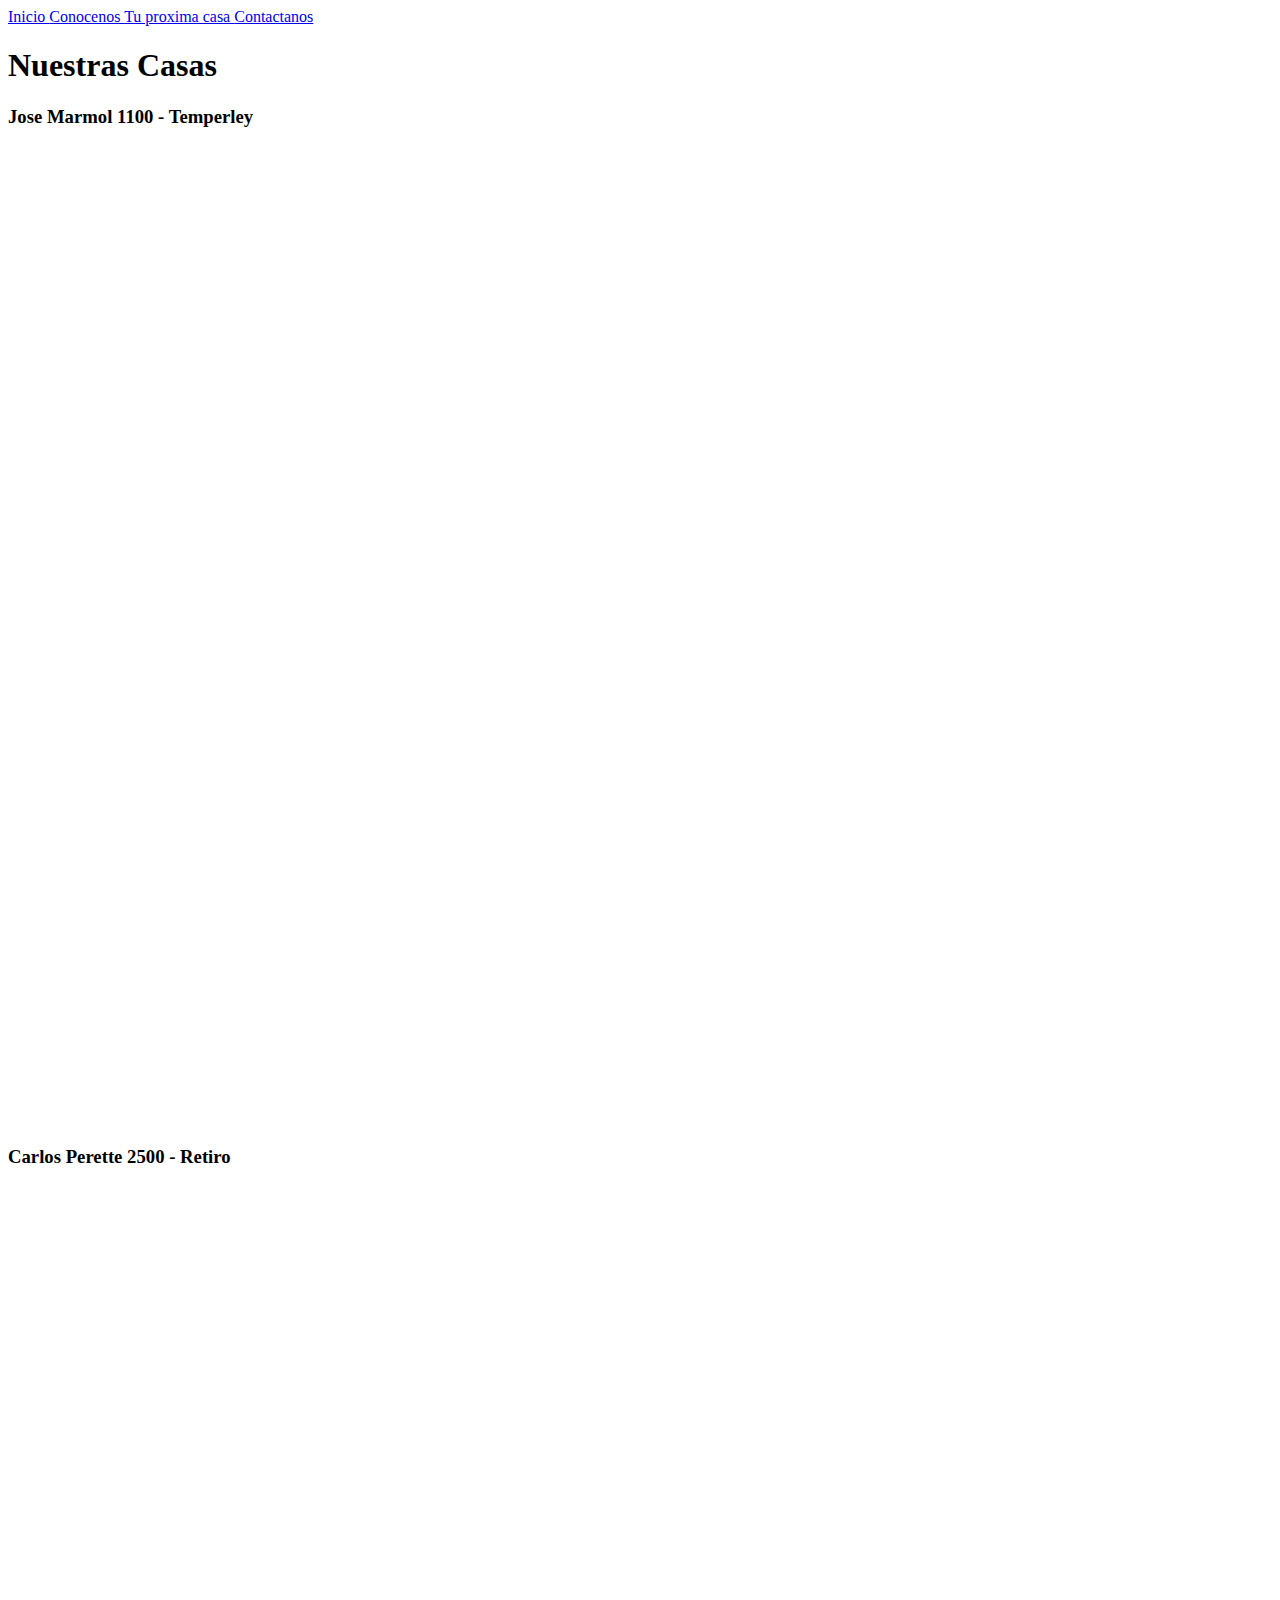
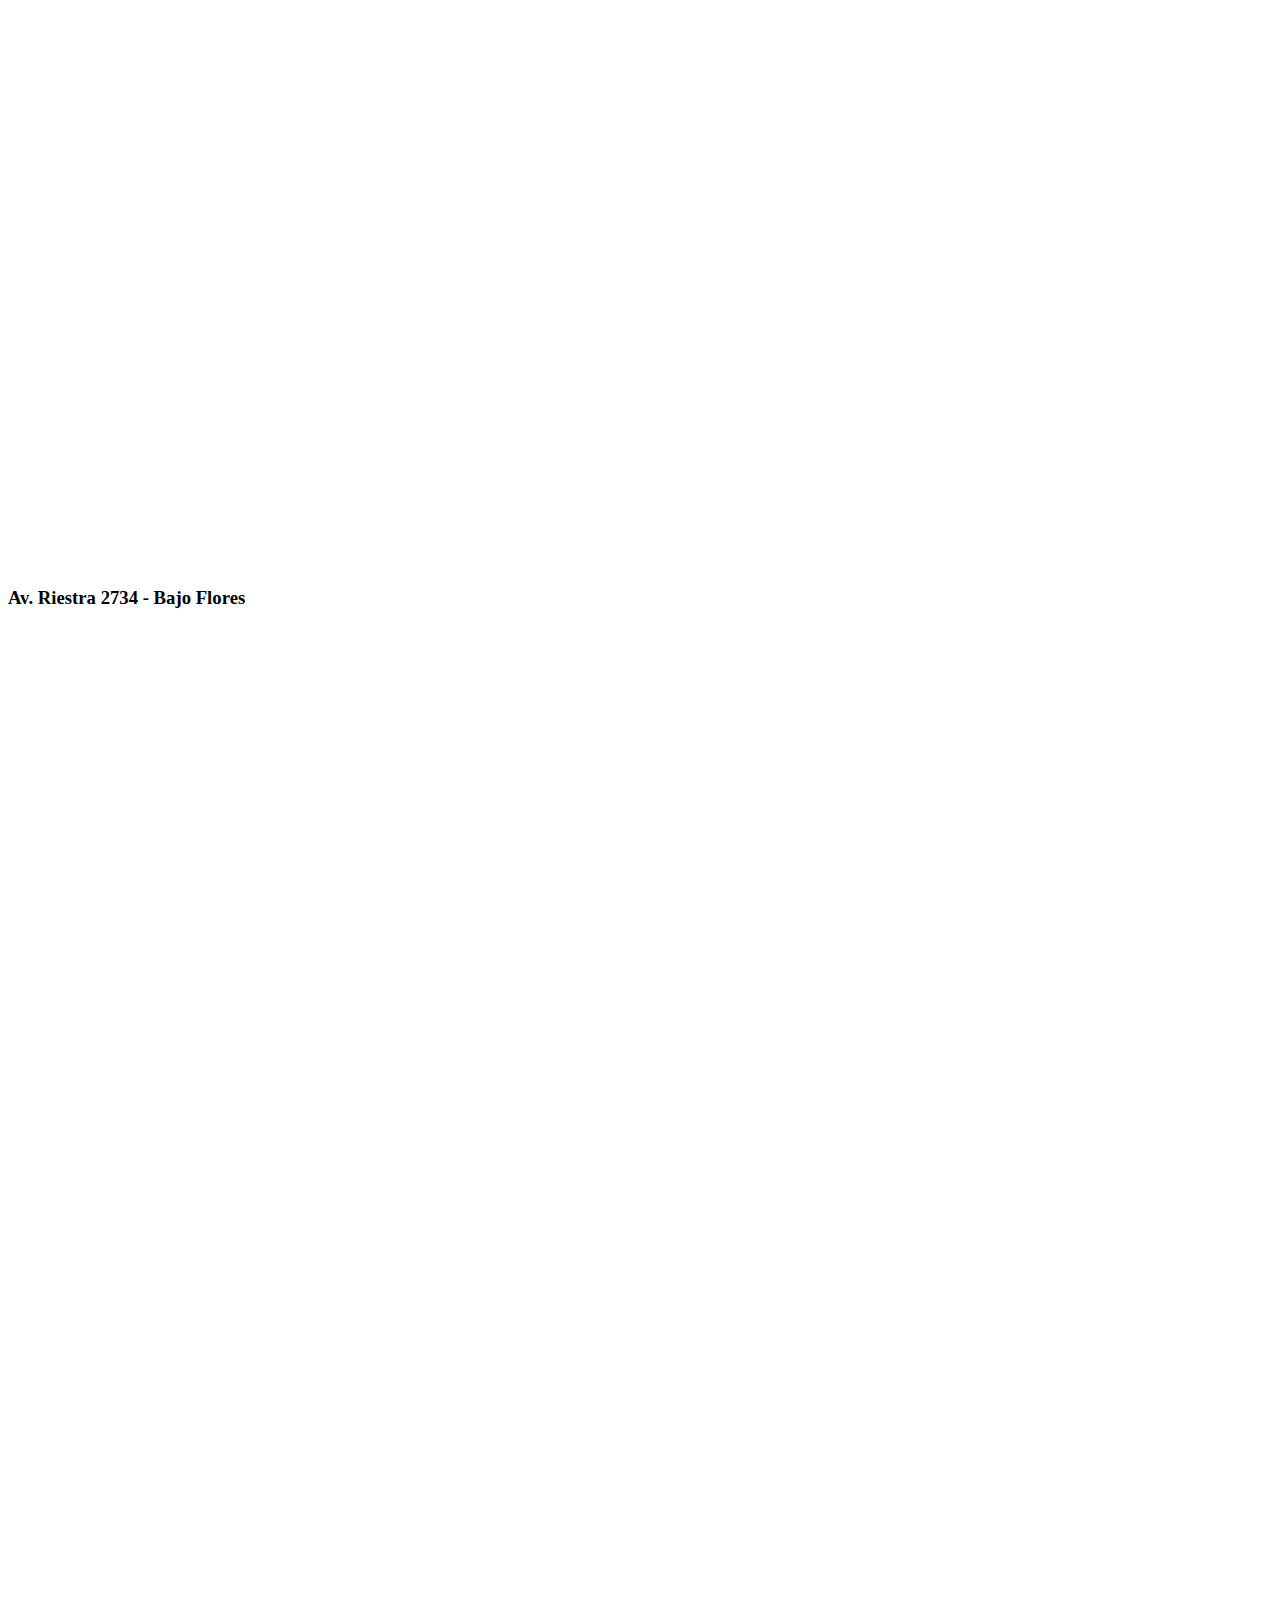
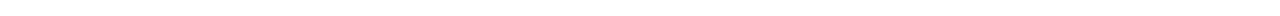
==== casas.html @ e19eede0 "2nd Commit" ====
<!DOCTYPE html>
<html lang="en">
  <head>
    <meta charset="UTF-8" />
    <meta name="viewport" content="width=device-width, initial-scale=1.0" />
    <title>Nuestras Casas - Premium Houses</title>
  </head>
  <body>
    <nav>
      <a href="./index.html"> Inicio </a>
      <a href="./quienessomos.html"> Conocenos </a>
      <a href="./casas.html"> Tu proxima casa </a>
      <a href="./contactanos.html"> Contactanos </a>
    </nav>
    <header><h1>Nuestras Casas</h1></header>
    <main>
      <div>
        <h3>Jose Marmol 1100 - Temperley</h3>
        <iframe
          src="https://www.google.com/maps/embed?pb=!1m14!1m12!1m3!1d974.4157878391437!2d-58.37416428738457!3d-34.76740609991238!2m3!1f0!2f0!3f0!3m2!1i1024!2i768!4f13.1!5e0!3m2!1ses-419!2sar!4v1728345241961!5m2!1ses-419!2sar"
          width="600"
          height="450"
          style="border: 0"
          allowfullscreen=""
          loading="lazy"
          referrerpolicy="no-referrer-when-downgrade"
        ></iframe>
        <iframe
          width="930"
          height="523"
          src="https://www.youtube.com/embed/1CO-uYBvHDE?list=PLAIbdNrZzKyjEXH0sJ4fD7kwMmsegHbta"
          title="Casas Premium | Casa de 1,022 V2 en zona 16 valorada en $ 950,000"
          frameborder="0"
          allow="accelerometer; autoplay; clipboard-write; encrypted-media; gyroscope; picture-in-picture; web-share"
          referrerpolicy="strict-origin-when-cross-origin"
          allowfullscreen
        ></iframe>
      </div>
      <div>
        <h3>Carlos Perette 2500 - Retiro</h3>
        <iframe
          src="https://www.google.com/maps/embed?pb=!1m14!1m12!1m3!1d821.2074073295115!2d-58.37743286049403!3d-34.58317721678117!2m3!1f0!2f0!3f0!3m2!1i1024!2i768!4f13.1!5e0!3m2!1ses-419!2sar!4v1728345457868!5m2!1ses-419!2sar"
          width="600"
          height="450"
          style="border: 0"
          allowfullscreen=""
          loading="lazy"
          referrerpolicy="no-referrer-when-downgrade"
        ></iframe>
        <iframe
          width="930"
          height="523"
          src="https://www.youtube.com/embed/0GedPc0aZm8?list=PLAIbdNrZzKyjEXH0sJ4fD7kwMmsegHbta"
          title="Casas Premium | Apartamento Edificio Botichelli 2"
          frameborder="0"
          allow="accelerometer; autoplay; clipboard-write; encrypted-media; gyroscope; picture-in-picture; web-share"
          referrerpolicy="strict-origin-when-cross-origin"
          allowfullscreen
        ></iframe>
      </div>
      <div>
        <h3>Av. Riestra 2734 - Bajo Flores</h3>
        <iframe
          src="https://www.google.com/maps/embed?pb=!1m14!1m12!1m3!1d4641.793447574883!2d-58.44021393488155!3d-34.64854983982402!2m3!1f0!2f0!3f0!3m2!1i1024!2i768!4f13.1!5e0!3m2!1ses-419!2sar!4v1728345753396!5m2!1ses-419!2sar"
          width="600"
          height="450"
          style="border: 0"
          allowfullscreen=""
          loading="lazy"
          referrerpolicy="no-referrer-when-downgrade"
        ></iframe>
        <iframe
          width="930"
          height="523"
          src="https://www.youtube.com/embed/4Nw4rrrmFYU?list=PLAIbdNrZzKyjEXH0sJ4fD7kwMmsegHbta"
          title="Propiedades Premium | Ramblas de Cayalá"
          frameborder="0"
          allow="accelerometer; autoplay; clipboard-write; encrypted-media; gyroscope; picture-in-picture; web-share"
          referrerpolicy="strict-origin-when-cross-origin"
          allowfullscreen
        ></iframe>
      </div>
    </main>
  </body>
</html>
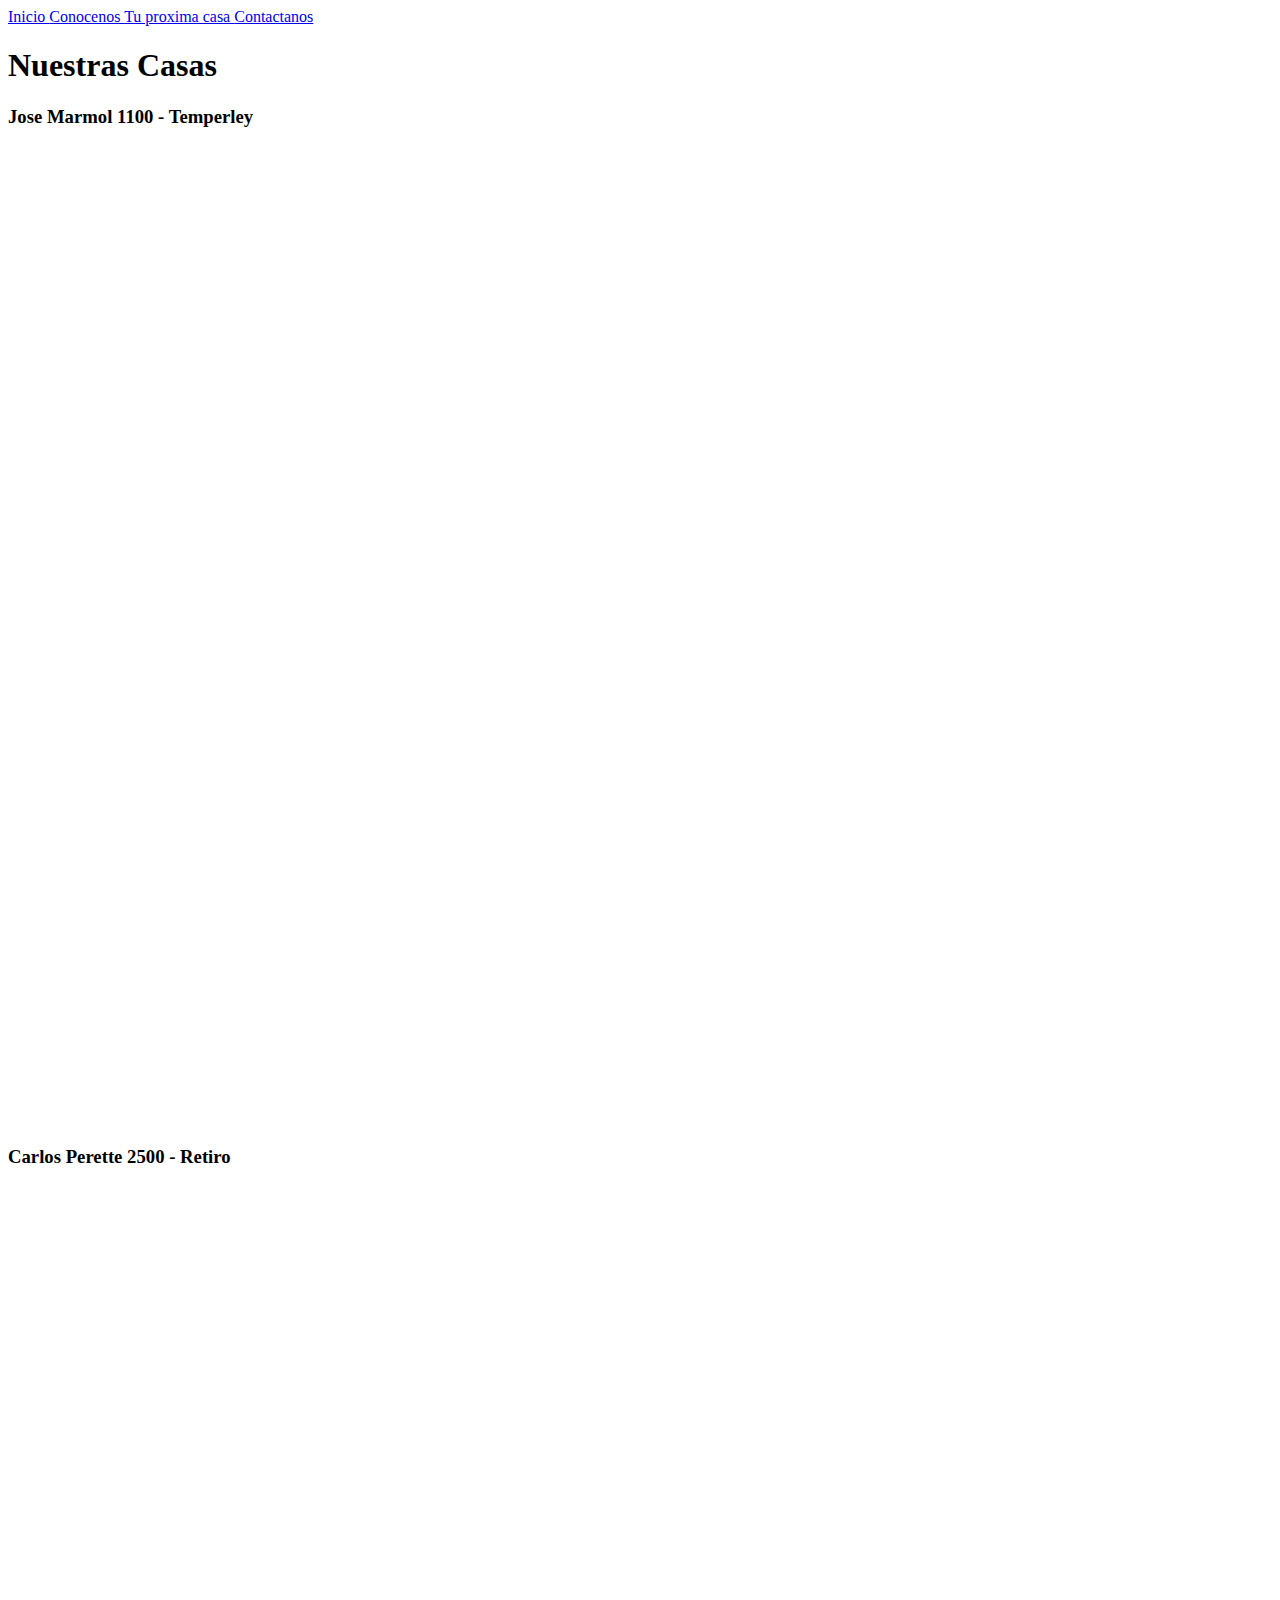
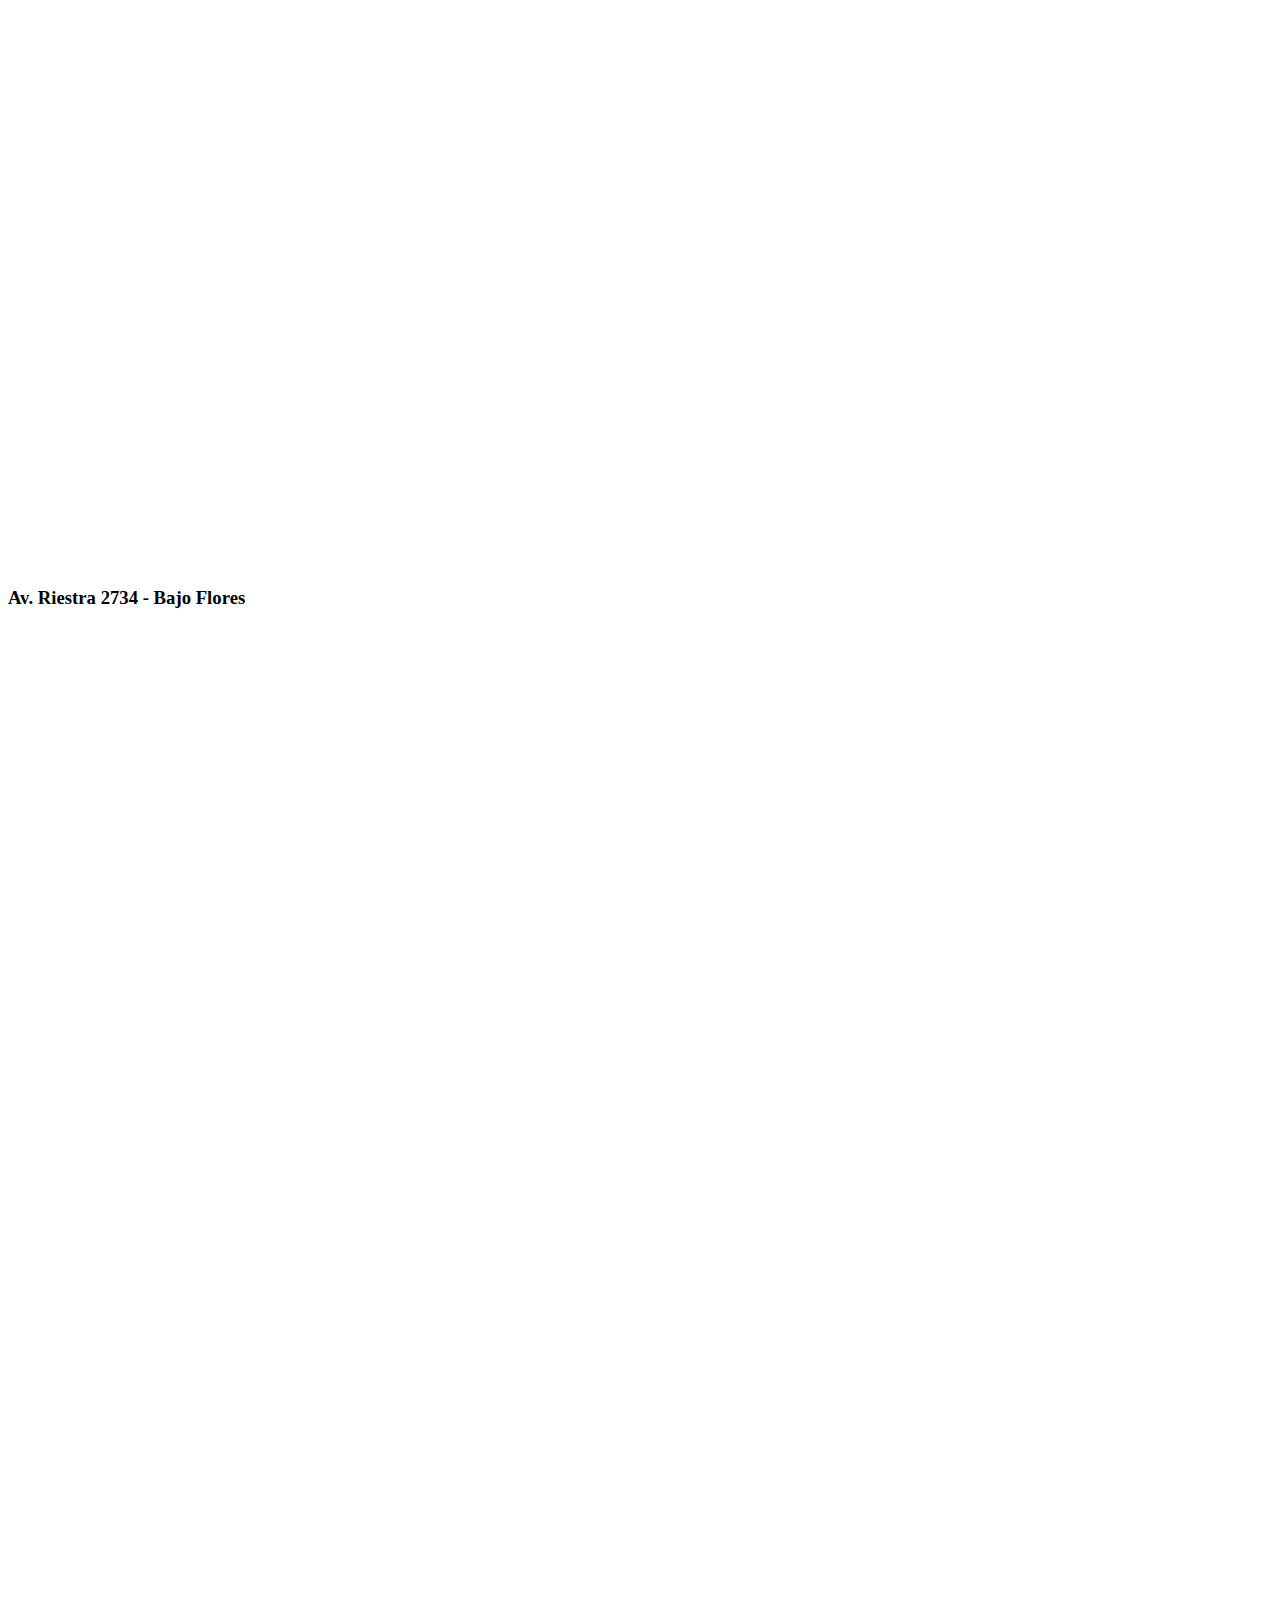
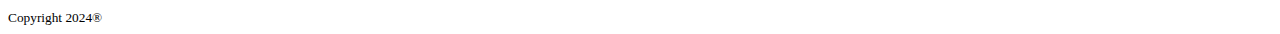
==== commit 64c0729d: "Se agrega Copyright" ====
--- a/casas.html
+++ b/casas.html
@@ -81,5 +81,10 @@
         ></iframe>
       </div>
     </main>
+    <section>
+      <footer>
+        <small>Copyright 2024®</small>
+      </footer>
+    </section>
   </body>
 </html>
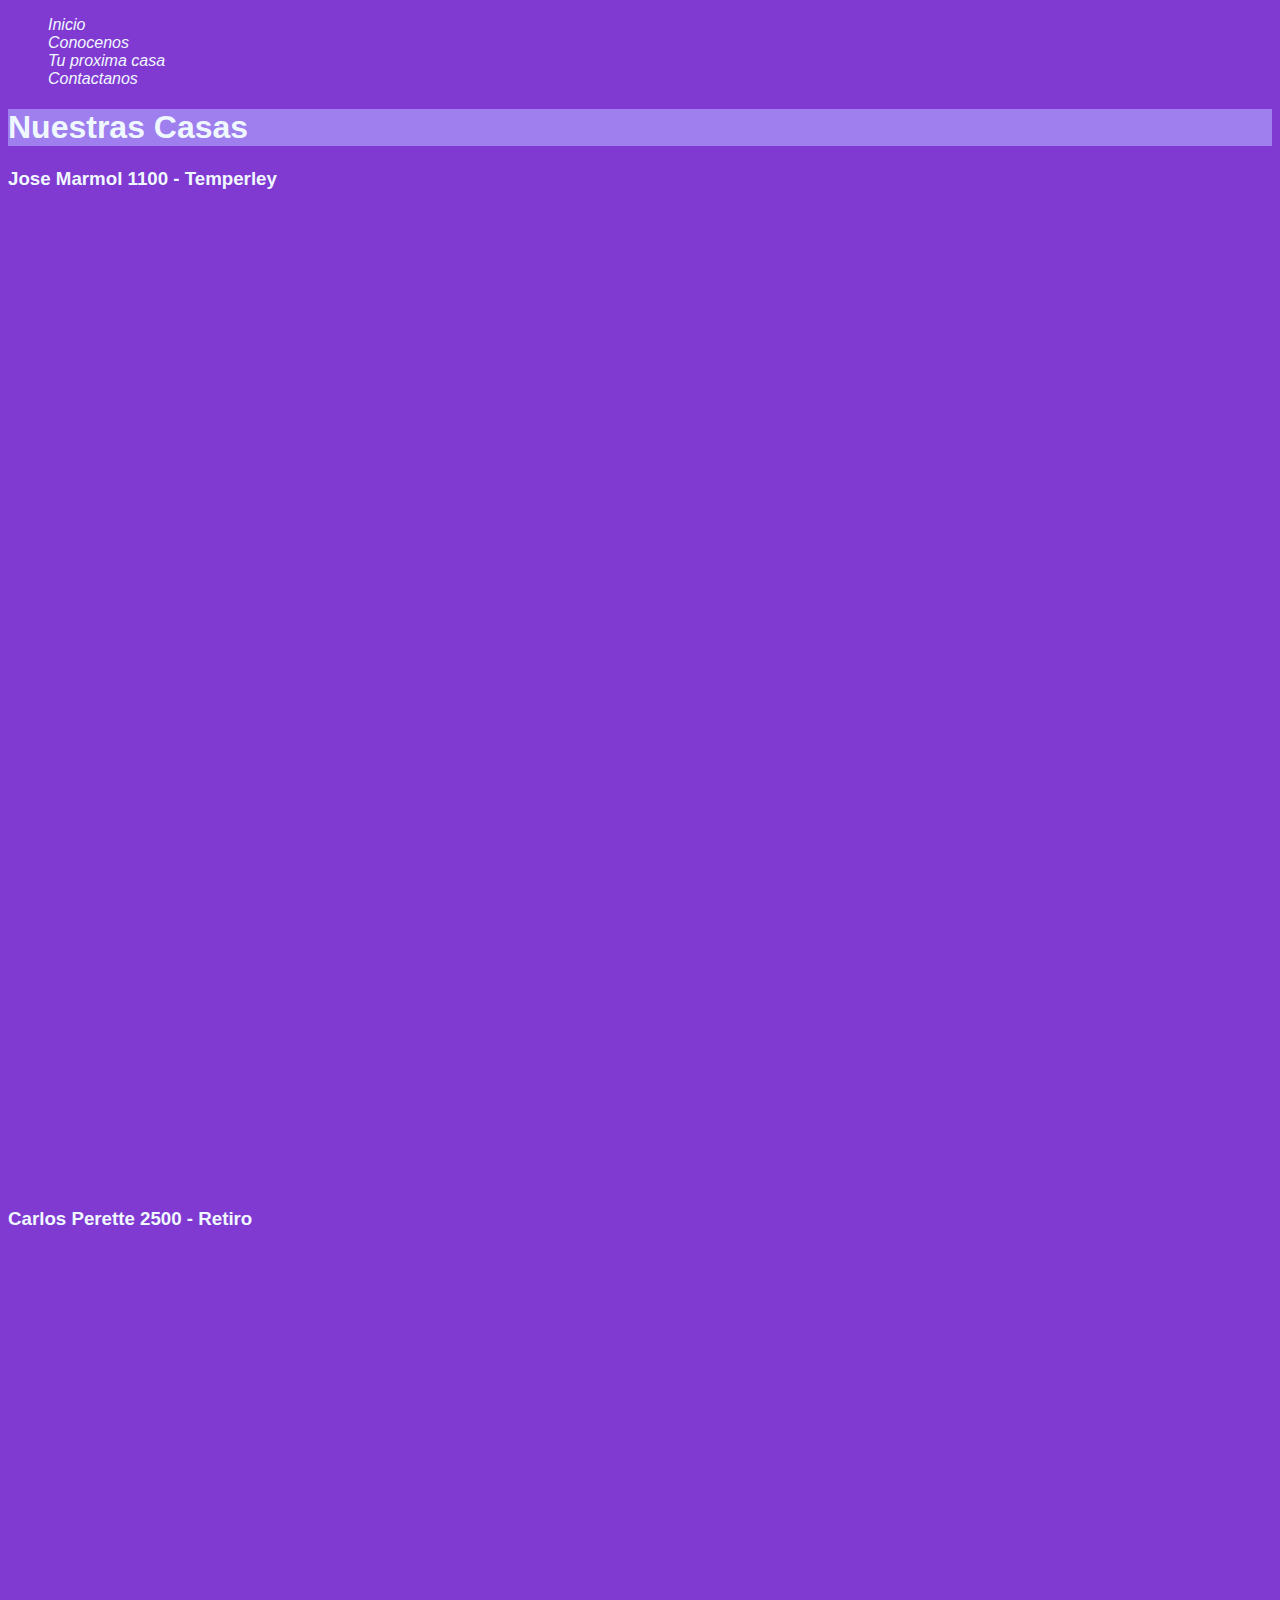
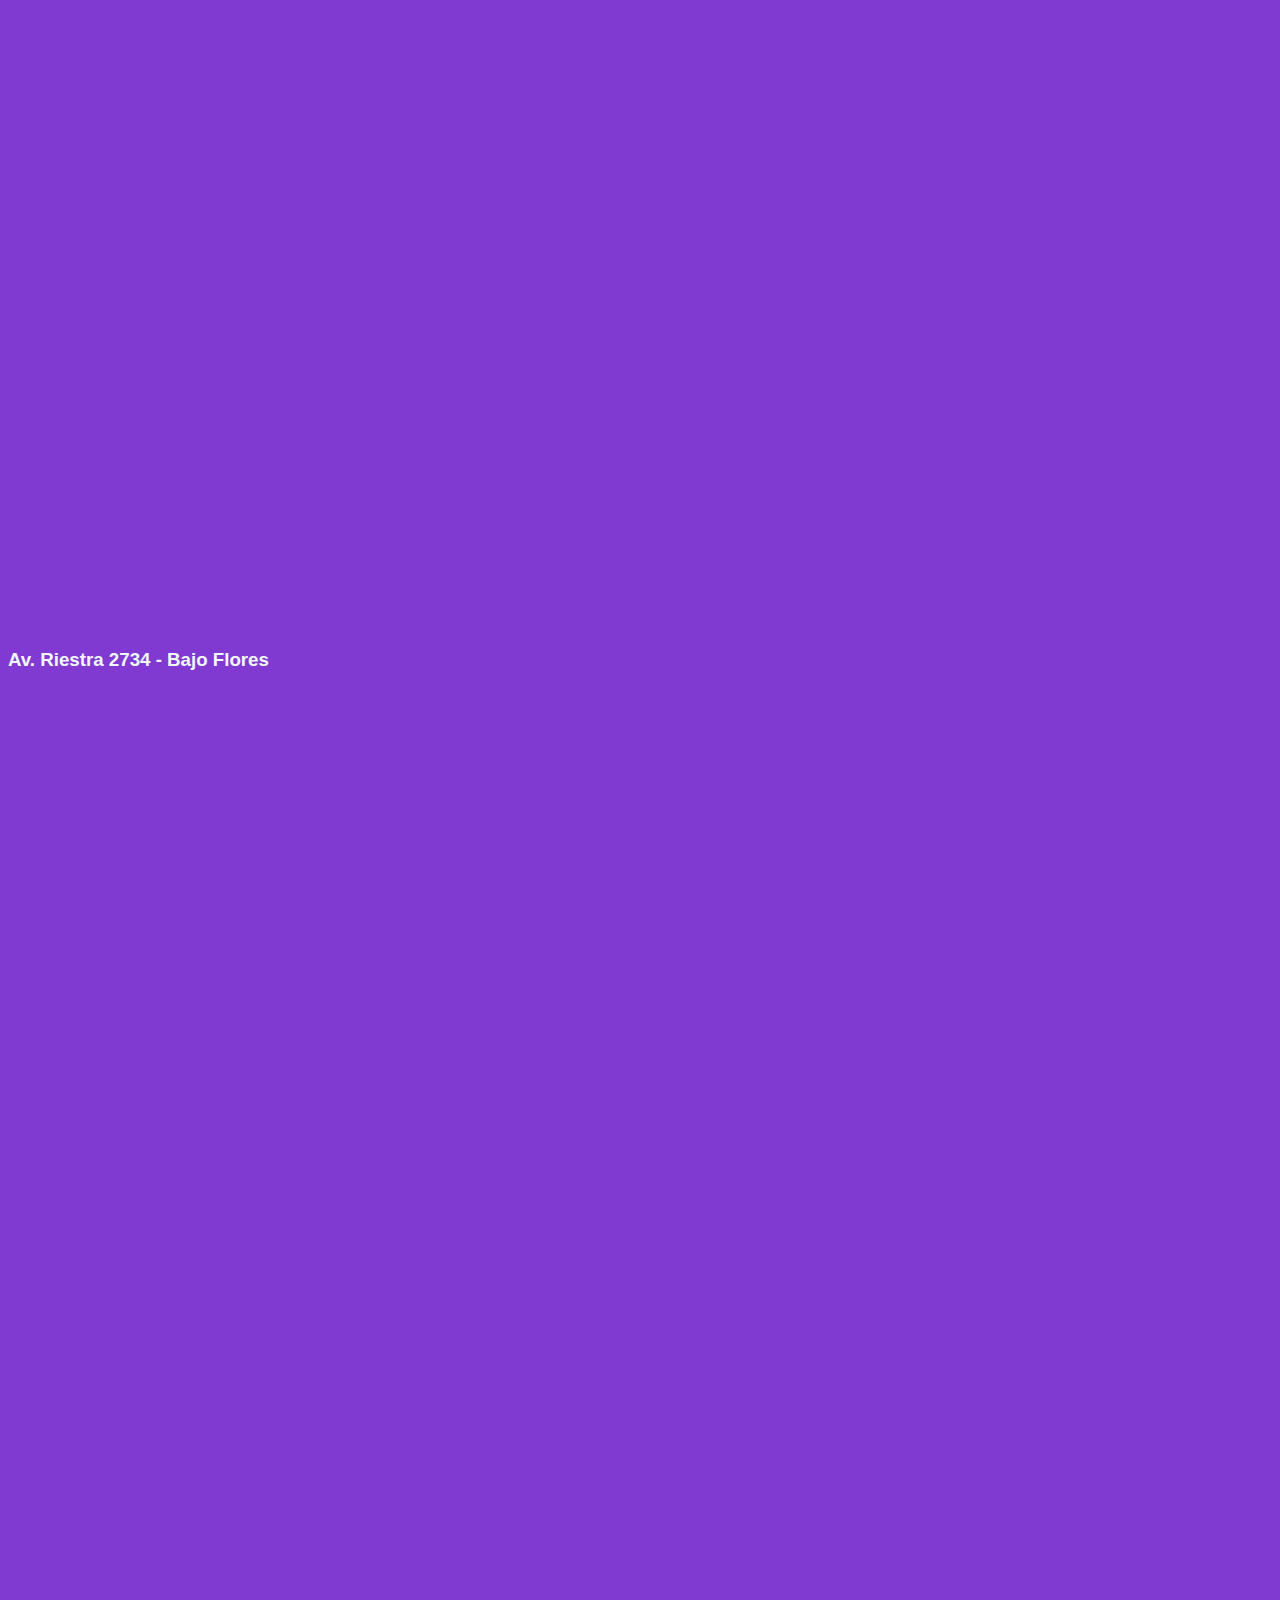
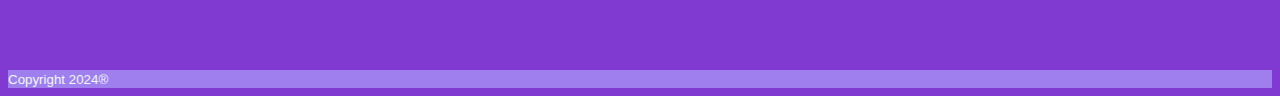
==== commit cbdd20cc: "Se Modifican Estilos y Links del Nav" ====
--- a/casas.html
+++ b/casas.html
@@ -4,13 +4,16 @@
     <meta charset="UTF-8" />
     <meta name="viewport" content="width=device-width, initial-scale=1.0" />
     <title>Nuestras Casas - Premium Houses</title>
+    <link rel="stylesheet" href="style.css" />
   </head>
   <body>
     <nav>
-      <a href="./index.html"> Inicio </a>
-      <a href="./quienessomos.html"> Conocenos </a>
-      <a href="./casas.html"> Tu proxima casa </a>
-      <a href="./contactanos.html"> Contactanos </a>
+      <ul>
+        <li><a href="./index.html">Inicio</a></li>
+        <li><a href="./quienessomos.html">Conocenos</a></li>
+        <li><a href="./casas.html">Tu proxima casa</a></li>
+        <li><a href="./contactanos.html">Contactanos</a></li>
+      </ul>
     </nav>
     <header><h1>Nuestras Casas</h1></header>
     <main>
--- a/style.css
+++ b/style.css
@@ -0,0 +1,23 @@
+body {
+  background-color: #813ad1;
+  color: aliceblue;
+}
+
+* {
+  list-style: none;
+  text-decoration: none;
+  font-family: "Segoe UI", Tahoma, Geneva, Verdana, sans-serif;
+}
+
+header {
+  background-color: #9f7eee;
+}
+footer {
+  background-color: #9f7eee;
+}
+
+a:-webkit-any-link {
+  color: aliceblue;
+  cursor: pointer;
+  font-style: italic;
+}
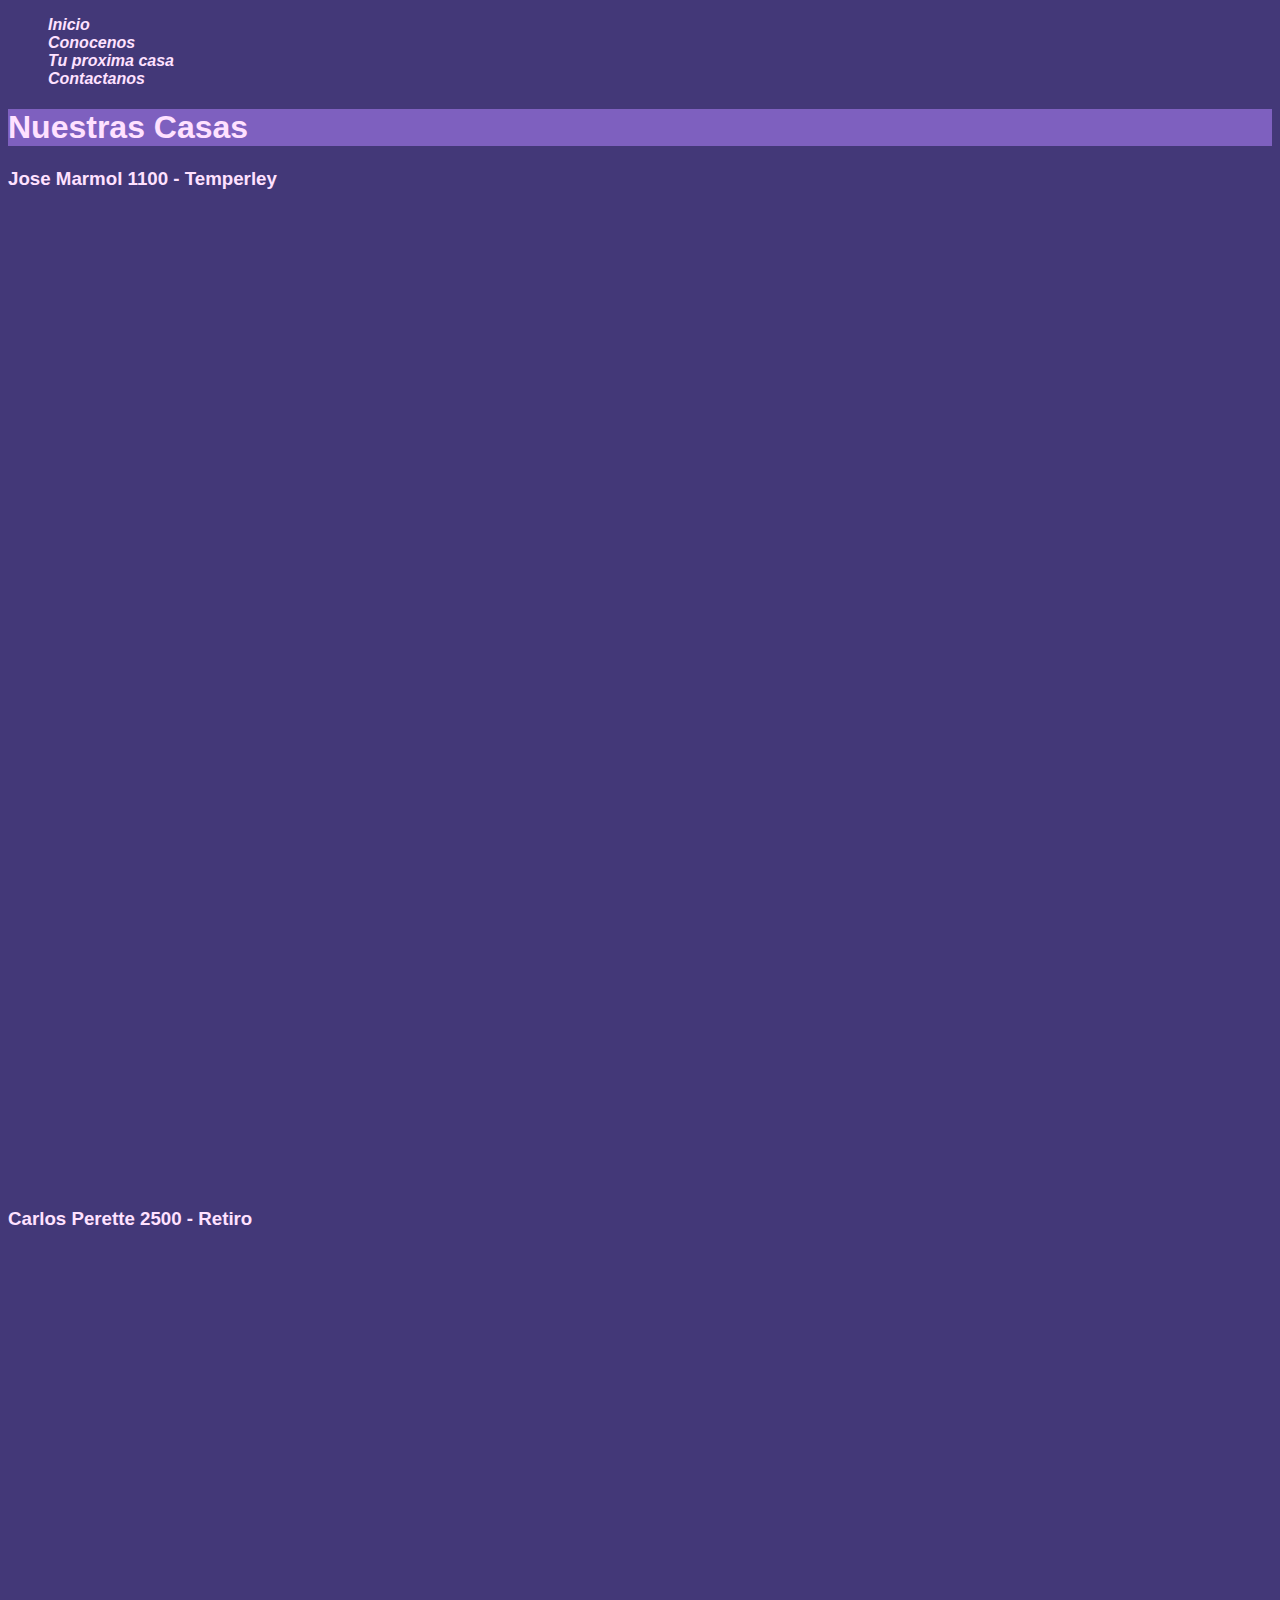
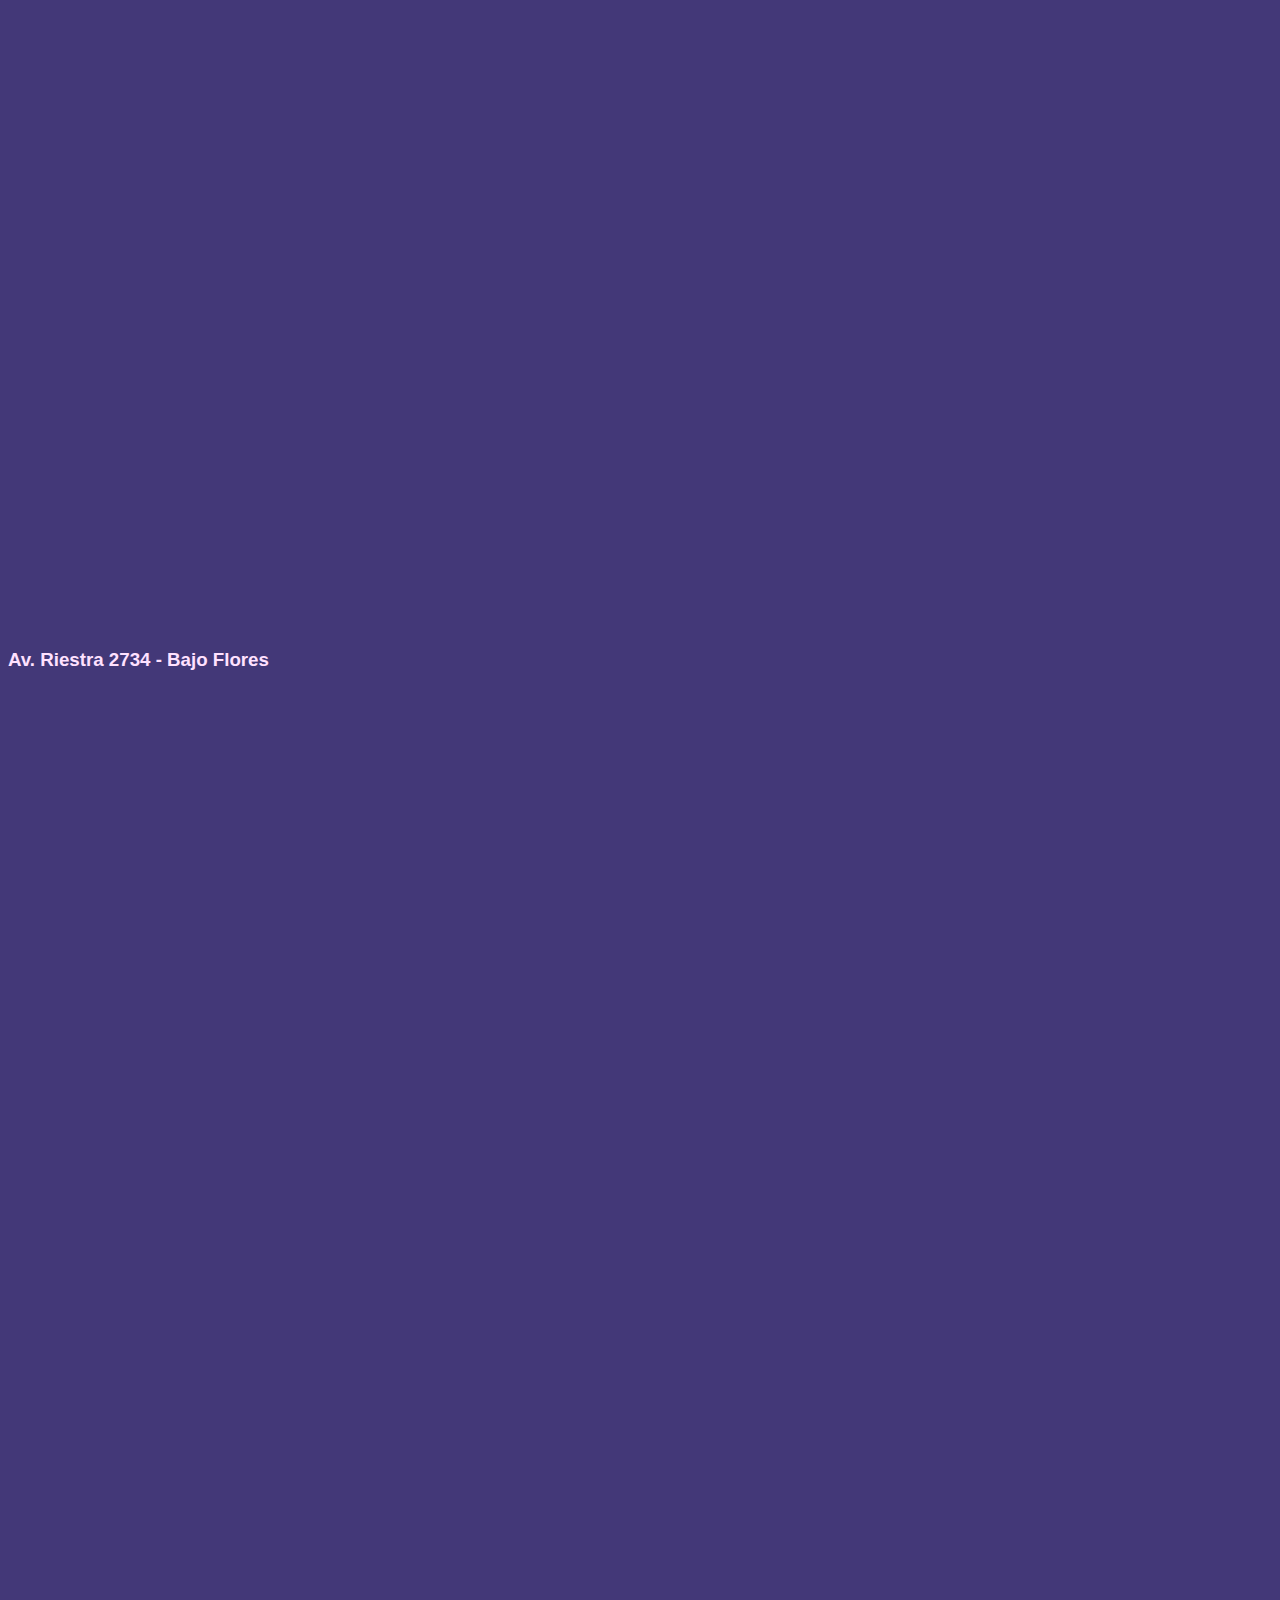
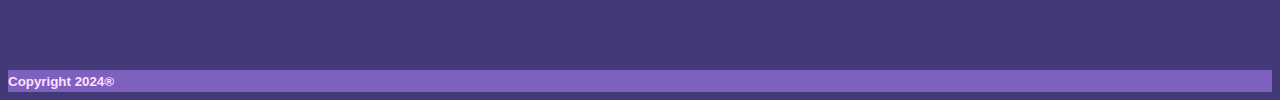
==== commit 04d4da0a: "Se agrega Fuente a Body, Header y Footer" ====
--- a/casas.html
+++ b/casas.html
@@ -6,7 +6,7 @@
     <title>Nuestras Casas - Premium Houses</title>
     <link rel="stylesheet" href="style.css" />
   </head>
-  <body>
+  <body class="fuentenunito">
     <nav>
       <ul>
         <li><a href="./index.html">Inicio</a></li>
@@ -85,7 +85,7 @@
       </div>
     </main>
     <section>
-      <footer>
+      <footer class="fuentenunito">
         <small>Copyright 2024®</small>
       </footer>
     </section>
--- a/style.css
+++ b/style.css
@@ -1,6 +1,8 @@
+@import url("https://fonts.googleapis.com/css2?family=Nunito+Sans:ital,opsz,wght@0,6..12,200..1000;1,6..12,200..1000&display=swap");
+
 body {
-  background-color: #813ad1;
-  color: aliceblue;
+  background-color: #433878;
+  color: #ffe1ff;
 }
 
 * {
@@ -10,14 +12,24 @@
 }
 
 header {
-  background-color: #9f7eee;
+  background-color: #7e60bf;
 }
 footer {
-  background-color: #9f7eee;
+  background-color: #7e60bf;
 }
 
 a:-webkit-any-link {
-  color: aliceblue;
+  color: #ffe1ff;
   cursor: pointer;
   font-style: italic;
 }
+
+.fuentenunito {
+  font-family: "Nunito Sans", sans-serif;
+  font-optical-sizing: auto;
+  font-weight: 700;
+  font-style: normal;
+  font-variation-settings:
+    "wdth" 100,
+    "YTLC" 500;
+}
